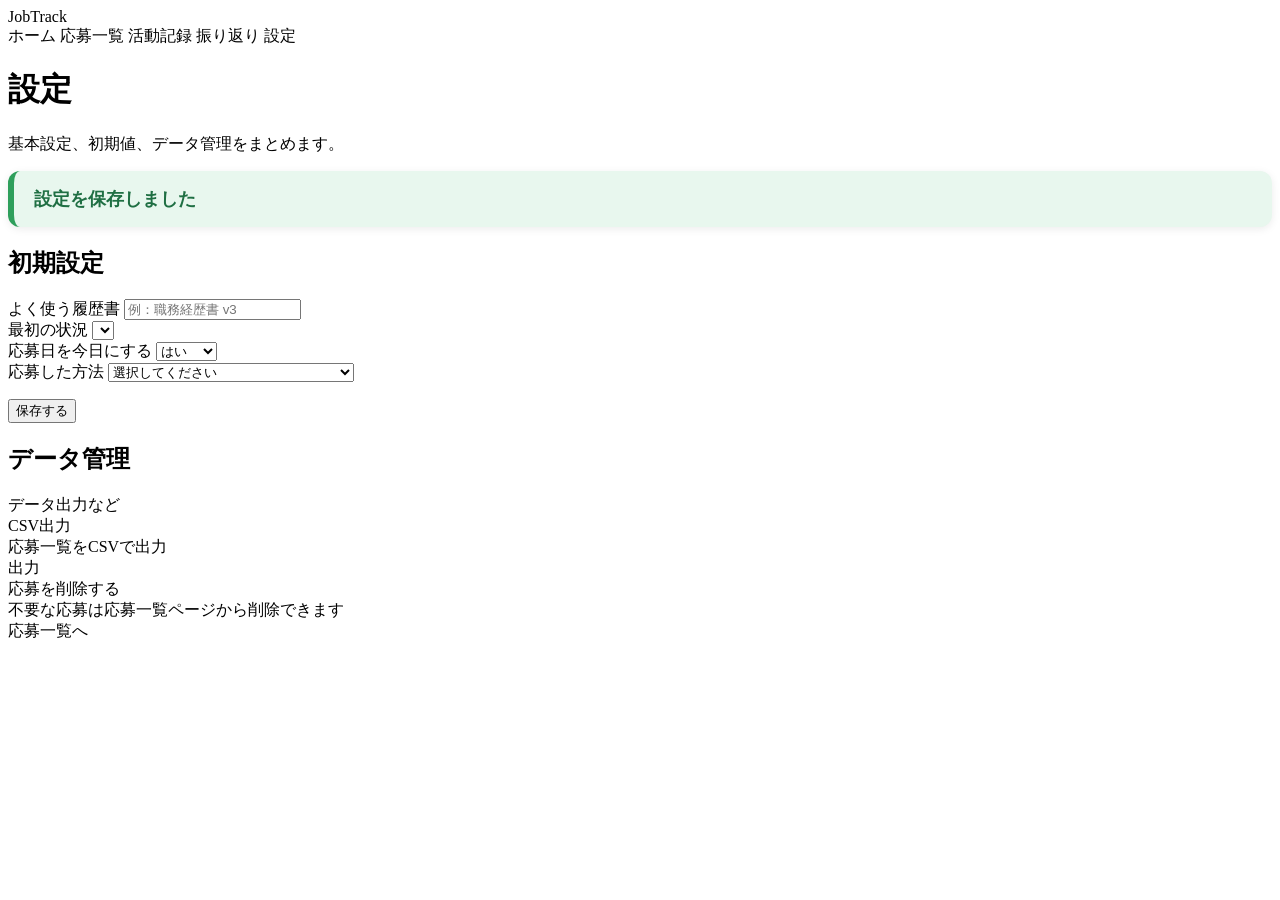
==== src/main/resources/templates/settings/index.html @ cdfce746 "complete core job tracking flow" ====
<!DOCTYPE html>
<html xmlns:th="http://www.thymeleaf.org" lang="ja">

<head>
    <meta charset="UTF-8">
    <meta name="viewport" content="width=device-width, initial-scale=1.0">
    <title>設定</title>
    <link rel="stylesheet" th:href="@{/css/style.css}">
</head>

<body>
    <div class="app-shell">
        <aside class="sidebar">
            <div class="brand">JobTrack</div>
            <nav class="nav-group">
                <a class="nav-link" th:href="@{/dashboard}">ホーム</a>
                <a class="nav-link" th:href="@{/applications}">応募一覧</a>
                <a class="nav-link" th:href="@{/activities}">活動記録</a>
                <a class="nav-link" th:href="@{/reflections}">振り返り</a>
                <a class="nav-link active" th:href="@{/settings}">設定</a>
            </nav>
        </aside>

        <main class="main">
            <div class="topbar">
                <div>
                    <h1 class="page-title">設定</h1>
                    <p class="page-desc">基本設定、初期値、データ管理をまとめます。</p>
                </div>
            </div>

			<div th:if="${successMessage}"
			     th:text="${successMessage}"
			     style="margin: 16px 0 20px;
			            padding: 16px 20px;
			            border-radius: 12px;
			            background: #e8f7ee;
			            border-left: 6px solid #2e9f5b;
			            color: #1f6f43;
			            font-size: 18px;
			            font-weight: 700;
			            box-shadow: 0 2px 8px rgba(0,0,0,0.08);">
			    設定を保存しました
			</div>

            <section class="grid-2">
                <div class="card">
                    <div class="card-title-row">
                        <h2 class="card-title">初期設定</h2>
                    </div>

                    <form th:action="@{/settings}" th:object="${settings}" method="post">
                        <div class="info-list">
                            <div class="info-item">
                                <label class="info-label" for="defaultResumeVersion">よく使う履歴書</label>
                                <input class="input" id="defaultResumeVersion" type="text"
                                       th:field="*{defaultResumeVersion}" placeholder="例：職務経歴書 v3">
                            </div>

                            <div class="info-item">
                                <label class="info-label" for="defaultStatus">最初の状況</label>
                                <select class="select" id="defaultStatus" th:field="*{defaultStatus}">
                                    <option th:each="status : ${statuses}" th:value="${status}" th:text="${
                                                   status.name() == 'APPLIED' ? '応募済み' :
                                                   status.name() == 'WEB_TEST' ? 'WEBテスト' :
                                                   status.name() == 'DOCUMENT_PASS' ? '書類通過' :
                                                   status.name() == 'INTERVIEW_1' ? '一次面接' :
                                                   status.name() == 'INTERVIEW_2' ? '二次面接' :
                                                   status.name() == 'FINAL_INTERVIEW' ? '最終面接' :
                                                   status.name() == 'OFFER' ? '内定' :
                                                   status.name() == 'REJECT' ? '不採用' :
                                                   status.name() == 'WITHDRAWN' ? '辞退' :
                                                   status
                                               }">
                                    </option>
                                </select>
                            </div>

                            <div class="info-item">
                                <label class="info-label" for="useTodayAsDefault">応募日を今日にする</label>
                                <select class="select" id="useTodayAsDefault" th:field="*{useTodayAsDefault}">
                                    <option th:value="true">はい</option>
                                    <option th:value="false">いいえ</option>
                                </select>
                            </div>

                            <div class="info-item">
                                <label class="info-label" for="defaultChannel">応募した方法</label>
                                <select class="select" id="defaultChannel" th:field="*{defaultChannel}">
                                    <option value="">選択してください</option>
                                    <option value="DIRECT">企業サイトから直接応募</option>
                                    <option value="JOB_SITE">求人サイト（Mynavi・Rikunaviなど）</option>
                                    <option value="AGENT">エージェント経由</option>
                                    <option value="SCOUT">スカウト</option>
                                    <option value="OTHER">その他</option>
                                </select>
                            </div>
                        </div>

                        <div class="topbar-actions" style="margin-top: 16px;">
                            <button class="btn btn-primary" type="submit">保存する</button>
                        </div>
                    </form>
                </div>

                <div class="card">
                    <div class="card-title-row">
                        <h2 class="card-title">データ管理</h2>
                        <span class="card-subtext">データ出力など</span>
                    </div>

                    <div class="mini-list">
                        <div class="mini-item">
                            <div>
                                <div class="mini-title">CSV出力</div>
                                <div class="mini-sub">応募一覧をCSVで出力</div>
                            </div>
                            <a class="btn btn-secondary" th:href="@{/settings/export/csv}">出力</a>
                        </div>

                        <div class="mini-item">
                            <div>
                                <div class="mini-title">応募を削除する</div>
                                <div class="mini-sub">不要な応募は応募一覧ページから削除できます</div>
                            </div>
                            <a class="btn btn-secondary" th:href="@{/applications}">応募一覧へ</a>
                        </div>
                    </div>
                </div>
            </section>
        </main>
    </div>
</body>

</html>
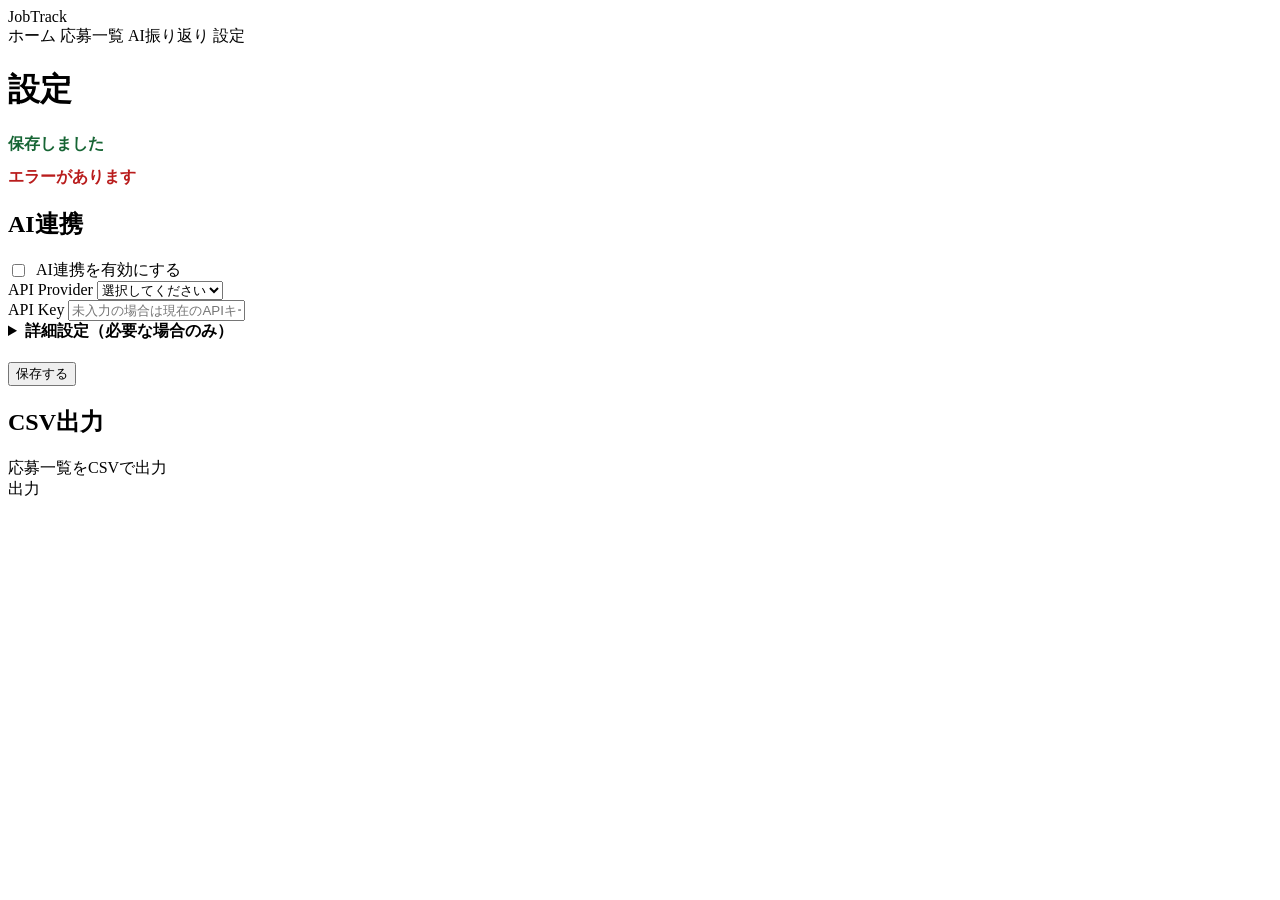
==== commit 32330797: "Initial public version of JobTrack with AI summary and chat" ====
--- a/src/main/resources/templates/settings/index.html
+++ b/src/main/resources/templates/settings/index.html
@@ -9,127 +9,226 @@
 </head>
 
 <body>
-    <div class="app-shell">
-        <aside class="sidebar">
-            <div class="brand">JobTrack</div>
-            <nav class="nav-group">
-                <a class="nav-link" th:href="@{/dashboard}">ホーム</a>
-                <a class="nav-link" th:href="@{/applications}">応募一覧</a>
-                <a class="nav-link" th:href="@{/activities}">活動記録</a>
-                <a class="nav-link" th:href="@{/reflections}">振り返り</a>
-                <a class="nav-link active" th:href="@{/settings}">設定</a>
-            </nav>
-        </aside>
-
-        <main class="main">
-            <div class="topbar">
-                <div>
-                    <h1 class="page-title">設定</h1>
-                    <p class="page-desc">基本設定、初期値、データ管理をまとめます。</p>
+<div class="app-shell">
+    <aside class="sidebar">
+        <div class="brand">JobTrack</div>
+        <nav class="nav-group">
+            <a class="nav-link" th:href="@{/dashboard}">ホーム</a>
+            <a class="nav-link" th:href="@{/applications}">応募一覧</a>
+            <a class="nav-link" th:href="@{/reflections}">AI振り返り</a>
+            <a class="nav-link active" th:href="@{/settings}">設定</a>
+        </nav>
+    </aside>
+
+    <main class="main">
+        <div class="topbar">
+            <div>
+                <h1 class="page-title">設定</h1>
+            </div>
+        </div>
+
+        <div th:if="${successMessage}" class="card" style="margin-bottom: 12px;">
+            <p th:text="${successMessage}" style="margin: 0; color: #166534; font-weight: 600;">
+                保存しました
+            </p>
+        </div>
+
+        <div th:if="${errorMessage}" class="card" style="margin-bottom: 12px;">
+            <p th:text="${errorMessage}" style="margin: 0; color: #b91c1c; font-weight: 600;">
+                エラーがあります
+            </p>
+        </div>
+
+        <section class="grid-2">
+            <div class="card">
+                <div class="card-title-row">
+                    <h2 class="card-title">AI連携</h2>
+                </div>
+
+                <form id="ai-settings-form" th:action="@{/settings}" method="post">
+                    <div class="info-list">
+                        <div class="info-item" style="grid-column: 1 / -1;">
+                            <label class="info-label" style="display: flex; align-items: center; gap: 8px;">
+                                <input type="checkbox" id="aiEnabled" name="aiEnabled" value="true"
+                                       th:checked="${settings.aiEnabled}">
+                                AI連携を有効にする
+                            </label>
+                        </div>
+
+                        <div class="info-item">
+                            <label class="info-label" for="aiProvider">API Provider</label>
+                            <select class="select" id="aiProvider" name="aiProvider">
+                                <option value="">選択してください</option>
+                                <option th:each="provider : ${aiProviders}"
+                                        th:value="${provider}"
+                                        th:text="${provider}"
+                                        th:selected="${settings.aiProvider == provider}">
+                                </option>
+                            </select>
+                        </div>
+
+                        <div class="info-item" style="grid-column: 1 / -1;">
+                            <label class="info-label" for="aiApiKey">API Key</label>
+                            <input class="input" id="aiApiKey" type="password" name="aiApiKey"
+                                   placeholder="未入力の場合は現在のAPIキーを保持します">
+
+                            <input type="hidden" id="hasAiApiKey" th:value="${hasAiApiKey}">
+                            <input type="hidden" id="currentAiProvider" th:value="${currentAiProvider}">
+
+                            <div id="aiApiKeyError"
+                                 class="card-subtext"
+                                 style="margin-top: 6px; color: #b91c1c; display: none;"></div>
+                        </div>
+
+                        <div class="info-item" style="grid-column: 1 / -1;">
+                            <details style="width: 100%;">
+                                <summary style="cursor: pointer; font-weight: 600; margin-bottom: 8px;">
+                                    詳細設定（必要な場合のみ）
+                                </summary>
+
+                                <div style="display: grid; grid-template-columns: 1fr 1fr; gap: 12px; margin-top: 12px;">
+                                    <div>
+                                        <label class="info-label" for="aiModel">Model</label>
+                                        <input class="input" id="aiModel" type="text" name="aiModel"
+                                               th:value="${settings.aiModel}"
+                                               placeholder="未入力ならデフォルトモデルを使用">
+                                    </div>
+
+                                    <div>
+                                        <label class="info-label" for="aiTemperature">Temperature</label>
+                                        <input class="input" id="aiTemperature" type="number" step="0.1" min="0" max="2"
+                                               name="aiTemperature"
+                                               th:value="${settings.aiTemperature}"
+                                               placeholder="例：0.4">
+                                    </div>
+
+                                    <div style="grid-column: 1 / -1;">
+                                        <label class="info-label" for="aiMaxTokens">Max Tokens</label>
+                                        <input class="input" id="aiMaxTokens" type="number" name="aiMaxTokens"
+                                               th:value="${settings.aiMaxTokens}"
+                                               placeholder="例：800">
+                                    </div>
+
+                                    <div style="grid-column: 1 / -1;">
+                                        <label class="info-label" for="aiSystemPrompt">System Prompt</label>
+                                        <textarea class="textarea" id="aiSystemPrompt" name="aiSystemPrompt"
+                                                  placeholder="AIの役割や出力方針を指定"
+                                                  th:text="${settings.aiSystemPrompt}"></textarea>
+                                    </div>
+
+                                    <div style="grid-column: 1 / -1;">
+                                        <label class="info-label" for="aiUserPromptTemplate">User Prompt Template</label>
+                                        <textarea class="textarea" id="aiUserPromptTemplate" name="aiUserPromptTemplate"
+                                                  placeholder="追加の指示や出力形式を指定"
+                                                  th:text="${settings.aiUserPromptTemplate}"></textarea>
+                                    </div>
+
+                                    <div style="grid-column: 1 / -1;">
+                                        <label class="info-label" style="display: flex; align-items: center; gap: 8px;">
+                                            <input type="checkbox" name="useFullChatHistory" value="true"
+                                                   th:checked="${settings.useFullChatHistory}">
+                                            AI Chatで全履歴を使う
+                                        </label>
+                                        <div class="card-subtext" style="margin-top: 6px;">
+                                            オフの場合は直近8件のメッセージのみAIに送信します。
+                                        </div>
+                                    </div>
+                                </div>
+                            </details>
+                        </div>
+                    </div>
+
+                    <div class="topbar-actions" style="margin-top: 12px;">
+                        <button class="btn btn-primary" type="submit">保存する</button>
+                    </div>
+                </form>
+            </div>
+
+            <div class="card">
+                <div class="card-title-row">
+                    <h2 class="card-title">CSV出力</h2>
+                </div>
+
+                <div class="mini-list">
+                    <div class="mini-item">
+                        <div>
+                            <div class="mini-title">応募一覧をCSVで出力</div>
+                        </div>
+                        <a class="btn btn-secondary" th:href="@{/settings/export/csv}">出力</a>
+                    </div>
                 </div>
             </div>
-
-			<div th:if="${successMessage}"
-			     th:text="${successMessage}"
-			     style="margin: 16px 0 20px;
-			            padding: 16px 20px;
-			            border-radius: 12px;
-			            background: #e8f7ee;
-			            border-left: 6px solid #2e9f5b;
-			            color: #1f6f43;
-			            font-size: 18px;
-			            font-weight: 700;
-			            box-shadow: 0 2px 8px rgba(0,0,0,0.08);">
-			    設定を保存しました
-			</div>
-
-            <section class="grid-2">
-                <div class="card">
-                    <div class="card-title-row">
-                        <h2 class="card-title">初期設定</h2>
-                    </div>
-
-                    <form th:action="@{/settings}" th:object="${settings}" method="post">
-                        <div class="info-list">
-                            <div class="info-item">
-                                <label class="info-label" for="defaultResumeVersion">よく使う履歴書</label>
-                                <input class="input" id="defaultResumeVersion" type="text"
-                                       th:field="*{defaultResumeVersion}" placeholder="例：職務経歴書 v3">
-                            </div>
-
-                            <div class="info-item">
-                                <label class="info-label" for="defaultStatus">最初の状況</label>
-                                <select class="select" id="defaultStatus" th:field="*{defaultStatus}">
-                                    <option th:each="status : ${statuses}" th:value="${status}" th:text="${
-                                                   status.name() == 'APPLIED' ? '応募済み' :
-                                                   status.name() == 'WEB_TEST' ? 'WEBテスト' :
-                                                   status.name() == 'DOCUMENT_PASS' ? '書類通過' :
-                                                   status.name() == 'INTERVIEW_1' ? '一次面接' :
-                                                   status.name() == 'INTERVIEW_2' ? '二次面接' :
-                                                   status.name() == 'FINAL_INTERVIEW' ? '最終面接' :
-                                                   status.name() == 'OFFER' ? '内定' :
-                                                   status.name() == 'REJECT' ? '不採用' :
-                                                   status.name() == 'WITHDRAWN' ? '辞退' :
-                                                   status
-                                               }">
-                                    </option>
-                                </select>
-                            </div>
-
-                            <div class="info-item">
-                                <label class="info-label" for="useTodayAsDefault">応募日を今日にする</label>
-                                <select class="select" id="useTodayAsDefault" th:field="*{useTodayAsDefault}">
-                                    <option th:value="true">はい</option>
-                                    <option th:value="false">いいえ</option>
-                                </select>
-                            </div>
-
-                            <div class="info-item">
-                                <label class="info-label" for="defaultChannel">応募した方法</label>
-                                <select class="select" id="defaultChannel" th:field="*{defaultChannel}">
-                                    <option value="">選択してください</option>
-                                    <option value="DIRECT">企業サイトから直接応募</option>
-                                    <option value="JOB_SITE">求人サイト（Mynavi・Rikunaviなど）</option>
-                                    <option value="AGENT">エージェント経由</option>
-                                    <option value="SCOUT">スカウト</option>
-                                    <option value="OTHER">その他</option>
-                                </select>
-                            </div>
-                        </div>
-
-                        <div class="topbar-actions" style="margin-top: 16px;">
-                            <button class="btn btn-primary" type="submit">保存する</button>
-                        </div>
-                    </form>
-                </div>
-
-                <div class="card">
-                    <div class="card-title-row">
-                        <h2 class="card-title">データ管理</h2>
-                        <span class="card-subtext">データ出力など</span>
-                    </div>
-
-                    <div class="mini-list">
-                        <div class="mini-item">
-                            <div>
-                                <div class="mini-title">CSV出力</div>
-                                <div class="mini-sub">応募一覧をCSVで出力</div>
-                            </div>
-                            <a class="btn btn-secondary" th:href="@{/settings/export/csv}">出力</a>
-                        </div>
-
-                        <div class="mini-item">
-                            <div>
-                                <div class="mini-title">応募を削除する</div>
-                                <div class="mini-sub">不要な応募は応募一覧ページから削除できます</div>
-                            </div>
-                            <a class="btn btn-secondary" th:href="@{/applications}">応募一覧へ</a>
-                        </div>
-                    </div>
-                </div>
-            </section>
-        </main>
-    </div>
+        </section>
+    </main>
+</div>
+
+<script>
+document.addEventListener("DOMContentLoaded", function () {
+    const form = document.getElementById("ai-settings-form");
+    const aiEnabled = document.getElementById("aiEnabled");
+    const aiProvider = document.getElementById("aiProvider");
+    const aiApiKey = document.getElementById("aiApiKey");
+    const aiApiKeyError = document.getElementById("aiApiKeyError");
+    const hasAiApiKey = document.getElementById("hasAiApiKey");
+    const currentAiProvider = document.getElementById("currentAiProvider");
+
+    if (!form || !aiEnabled || !aiProvider || !aiApiKey || !aiApiKeyError || !hasAiApiKey || !currentAiProvider) {
+        return;
+    }
+
+    function clearError() {
+        aiApiKeyError.textContent = "";
+        aiApiKeyError.style.display = "none";
+        aiApiKey.style.borderColor = "";
+        aiProvider.style.borderColor = "";
+    }
+
+    function showError(message, target) {
+        aiApiKeyError.textContent = message;
+        aiApiKeyError.style.display = "block";
+
+        if (target === "provider") {
+            aiProvider.style.borderColor = "#dc2626";
+        } else {
+            aiApiKey.style.borderColor = "#dc2626";
+        }
+    }
+
+    aiEnabled.addEventListener("change", clearError);
+    aiProvider.addEventListener("change", clearError);
+    aiApiKey.addEventListener("input", clearError);
+
+    form.addEventListener("submit", function (event) {
+        clearError();
+
+        if (!aiEnabled.checked) {
+            return;
+        }
+
+        const selectedProvider = aiProvider.value;
+        const oldProvider = currentAiProvider.value;
+        const hasSavedApiKey = hasAiApiKey.value === "true";
+        const providerChanged = selectedProvider !== oldProvider;
+
+        if (!selectedProvider) {
+            event.preventDefault();
+            showError("AI連携を使う場合は、API Provider を選択してください。", "provider");
+            return;
+        }
+
+        if (!hasSavedApiKey && !aiApiKey.value.trim()) {
+            event.preventDefault();
+            showError("AI連携を使う場合は、API Key を入力してください。", "apiKey");
+            return;
+        }
+
+        if (providerChanged && !aiApiKey.value.trim()) {
+            event.preventDefault();
+            showError("AI Provider を変更した場合は、API Key を再入力してください。", "apiKey");
+        }
+    });
+});
+</script>
 </body>
 
 </html>
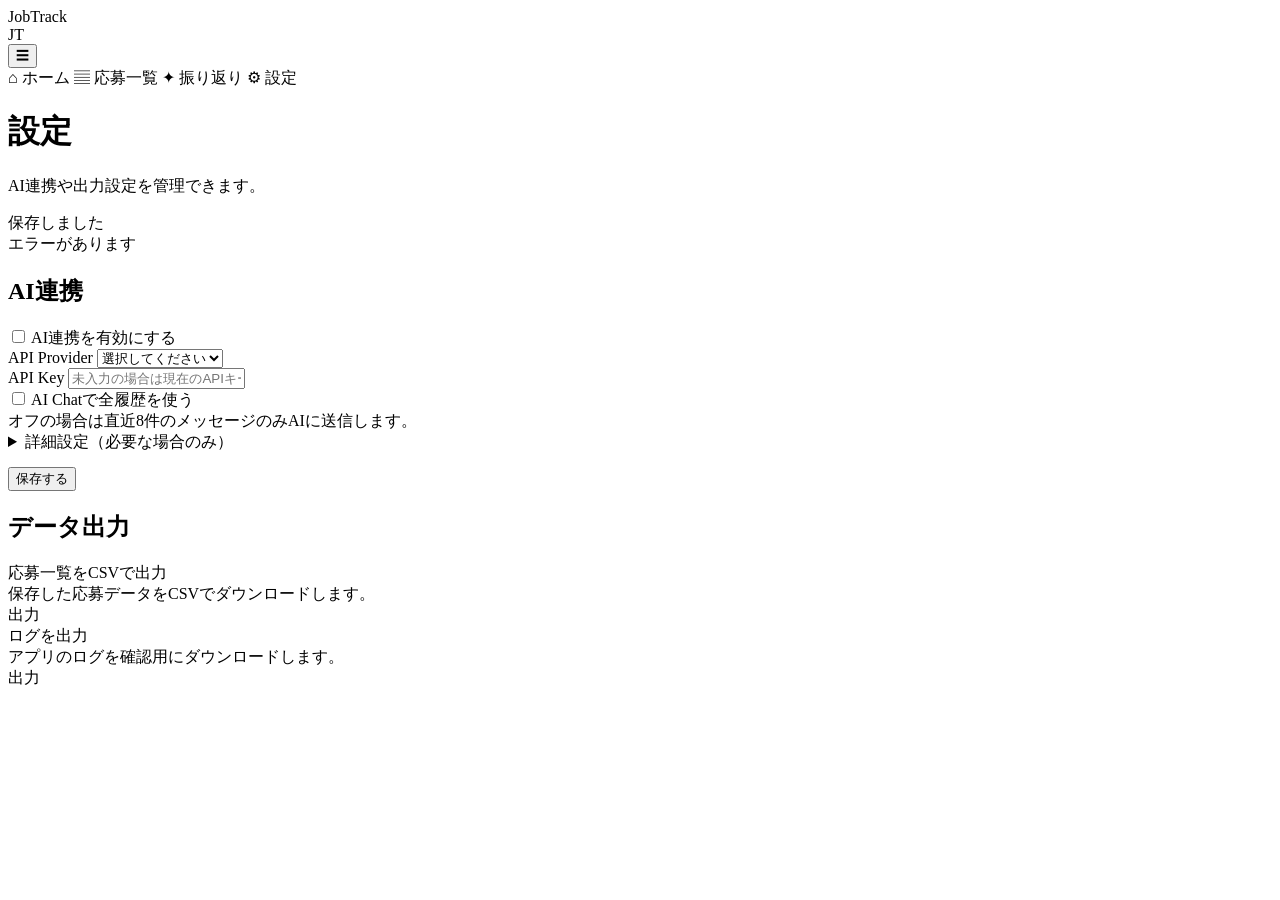
==== commit f8bff724: "v2.0 release" ====
--- a/src/main/resources/templates/settings/index.html
+++ b/src/main/resources/templates/settings/index.html
@@ -1,45 +1,64 @@
 <!DOCTYPE html>
 <html xmlns:th="http://www.thymeleaf.org" lang="ja">
-
 <head>
     <meta charset="UTF-8">
     <meta name="viewport" content="width=device-width, initial-scale=1.0">
     <title>設定</title>
-    <link rel="stylesheet" th:href="@{/css/style.css}">
+    <link rel="stylesheet" th:href="@{/css/style.css(v=${#dates.createNow().time})}">
 </head>
-
 <body>
-<div class="app-shell">
+<div class="app-shell" id="app-shell">
     <aside class="sidebar">
-        <div class="brand">JobTrack</div>
+        <div class="sidebar-header">
+            <div class="sidebar-header-main">
+                <div class="brand brand-full">JobTrack</div>
+                <div class="brand brand-mini">JT</div>
+            </div>
+
+            <button type="button" class="sidebar-toggle" id="sidebar-toggle-btn" aria-label="メニュー切り替え">
+                ☰
+            </button>
+        </div>
+
         <nav class="nav-group">
-            <a class="nav-link" th:href="@{/dashboard}">ホーム</a>
-            <a class="nav-link" th:href="@{/applications}">応募一覧</a>
-            <a class="nav-link" th:href="@{/reflections}">AI振り返り</a>
-            <a class="nav-link active" th:href="@{/settings}">設定</a>
+            <a class="nav-link" th:href="@{/dashboard}">
+                <span class="nav-icon">⌂</span>
+                <span class="nav-label">ホーム</span>
+            </a>
+            <a class="nav-link" th:href="@{/applications}">
+                <span class="nav-icon">▤</span>
+                <span class="nav-label">応募一覧</span>
+            </a>
+            <a class="nav-link" th:href="@{/reflections}">
+                <span class="nav-icon">✦</span>
+                <span class="nav-label">振り返り</span>
+            </a>
+            <a class="nav-link active" th:href="@{/settings}">
+                <span class="nav-icon">⚙</span>
+                <span class="nav-label">設定</span>
+            </a>
         </nav>
     </aside>
 
     <main class="main">
         <div class="topbar">
-            <div>
-                <h1 class="page-title">設定</h1>
-            </div>
-        </div>
-
-        <div th:if="${successMessage}" class="card" style="margin-bottom: 12px;">
-            <p th:text="${successMessage}" style="margin: 0; color: #166534; font-weight: 600;">
-                保存しました
-            </p>
-        </div>
-
-        <div th:if="${errorMessage}" class="card" style="margin-bottom: 12px;">
-            <p th:text="${errorMessage}" style="margin: 0; color: #b91c1c; font-weight: 600;">
-                エラーがあります
-            </p>
-        </div>
-
-        <section class="grid-2">
+            <div class="topbar-left">
+                <div>
+                    <h1 class="page-title">設定</h1>
+                    <p class="page-desc">AI連携や出力設定を管理できます。</p>
+                </div>
+            </div>
+        </div>
+
+        <div th:if="${successMessage}" class="card card-alert card-alert-success">
+            <p th:text="${successMessage}" style="margin: 0;">保存しました</p>
+        </div>
+
+        <div th:if="${errorMessage}" class="card card-alert card-alert-danger">
+            <p th:text="${errorMessage}" style="margin: 0;">エラーがあります</p>
+        </div>
+
+        <section class="grid-2 settings-grid">
             <div class="card">
                 <div class="card-title-row">
                     <h2 class="card-title">AI連携</h2>
@@ -47,8 +66,8 @@
 
                 <form id="ai-settings-form" th:action="@{/settings}" method="post">
                     <div class="info-list">
-                        <div class="info-item" style="grid-column: 1 / -1;">
-                            <label class="info-label" style="display: flex; align-items: center; gap: 8px;">
+                        <div class="info-item info-item-full">
+                            <label class="info-label checkbox-label">
                                 <input type="checkbox" id="aiEnabled" name="aiEnabled" value="true"
                                        th:checked="${settings.aiEnabled}">
                                 AI連携を有効にする
@@ -67,7 +86,7 @@
                             </select>
                         </div>
 
-                        <div class="info-item" style="grid-column: 1 / -1;">
+                        <div class="info-item info-item-full">
                             <label class="info-label" for="aiApiKey">API Key</label>
                             <input class="input" id="aiApiKey" type="password" name="aiApiKey"
                                    placeholder="未入力の場合は現在のAPIキーを保持します">
@@ -76,17 +95,28 @@
                             <input type="hidden" id="currentAiProvider" th:value="${currentAiProvider}">
 
                             <div id="aiApiKeyError"
-                                 class="card-subtext"
-                                 style="margin-top: 6px; color: #b91c1c; display: none;"></div>
-                        </div>
-
-                        <div class="info-item" style="grid-column: 1 / -1;">
-                            <details style="width: 100%;">
-                                <summary style="cursor: pointer; font-weight: 600; margin-bottom: 8px;">
+                                 class="card-subtext form-error"
+                                 style="display: none;"></div>
+                        </div>
+
+                        <div class="info-item info-item-full">
+                            <label class="info-label checkbox-label">
+                                <input type="checkbox" name="useFullChatHistory" value="true"
+                                       th:checked="${settings.useFullChatHistory}">
+                                AI Chatで全履歴を使う
+                            </label>
+                            <div class="card-subtext setting-inline-help">
+                                オフの場合は直近8件のメッセージのみAIに送信します。
+                            </div>
+                        </div>
+
+                        <div class="info-item info-item-full">
+                            <details class="settings-details">
+                                <summary class="settings-summary">
                                     詳細設定（必要な場合のみ）
                                 </summary>
 
-                                <div style="display: grid; grid-template-columns: 1fr 1fr; gap: 12px; margin-top: 12px;">
+                                <div class="settings-detail-grid">
                                     <div>
                                         <label class="info-label" for="aiModel">Model</label>
                                         <input class="input" id="aiModel" type="text" name="aiModel"
@@ -102,59 +132,59 @@
                                                placeholder="例：0.4">
                                     </div>
 
-                                    <div style="grid-column: 1 / -1;">
+                                    <div class="detail-full">
                                         <label class="info-label" for="aiMaxTokens">Max Tokens</label>
                                         <input class="input" id="aiMaxTokens" type="number" name="aiMaxTokens"
                                                th:value="${settings.aiMaxTokens}"
                                                placeholder="例：800">
                                     </div>
 
-                                    <div style="grid-column: 1 / -1;">
+                                    <div class="detail-full">
                                         <label class="info-label" for="aiSystemPrompt">System Prompt</label>
                                         <textarea class="textarea" id="aiSystemPrompt" name="aiSystemPrompt"
                                                   placeholder="AIの役割や出力方針を指定"
                                                   th:text="${settings.aiSystemPrompt}"></textarea>
                                     </div>
 
-                                    <div style="grid-column: 1 / -1;">
+                                    <div class="detail-full">
                                         <label class="info-label" for="aiUserPromptTemplate">User Prompt Template</label>
                                         <textarea class="textarea" id="aiUserPromptTemplate" name="aiUserPromptTemplate"
                                                   placeholder="追加の指示や出力形式を指定"
                                                   th:text="${settings.aiUserPromptTemplate}"></textarea>
                                     </div>
-
-                                    <div style="grid-column: 1 / -1;">
-                                        <label class="info-label" style="display: flex; align-items: center; gap: 8px;">
-                                            <input type="checkbox" name="useFullChatHistory" value="true"
-                                                   th:checked="${settings.useFullChatHistory}">
-                                            AI Chatで全履歴を使う
-                                        </label>
-                                        <div class="card-subtext" style="margin-top: 6px;">
-                                            オフの場合は直近8件のメッセージのみAIに送信します。
-                                        </div>
-                                    </div>
                                 </div>
                             </details>
                         </div>
                     </div>
 
-                    <div class="topbar-actions" style="margin-top: 12px;">
+                    <div class="topbar-actions" style="margin-top: 14px;">
                         <button class="btn btn-primary" type="submit">保存する</button>
                     </div>
                 </form>
             </div>
 
-            <div class="card">
-                <div class="card-title-row">
-                    <h2 class="card-title">CSV出力</h2>
-                </div>
-
-                <div class="mini-list">
-                    <div class="mini-item">
-                        <div>
-                            <div class="mini-title">応募一覧をCSVで出力</div>
-                        </div>
-                        <a class="btn btn-secondary" th:href="@{/settings/export/csv}">出力</a>
+            <div class="stack-col">
+                <div class="card">
+                    <div class="card-title-row">
+                        <h2 class="card-title">データ出力</h2>
+                    </div>
+
+                    <div class="compact-list">
+                        <div class="compact-row">
+                            <div class="compact-main">
+                                <div class="compact-title">応募一覧をCSVで出力</div>
+                                <div class="compact-sub">保存した応募データをCSVでダウンロードします。</div>
+                            </div>
+                            <a class="btn btn-secondary" th:href="@{/settings/export/csv}">出力</a>
+                        </div>
+
+                        <div class="compact-row">
+                            <div class="compact-main">
+                                <div class="compact-title">ログを出力</div>
+                                <div class="compact-sub">アプリのログを確認用にダウンロードします。</div>
+                            </div>
+                            <a class="btn btn-secondary" th:href="@{/settings/export/logs}">出力</a>
+                        </div>
                     </div>
                 </div>
             </div>
@@ -164,6 +194,9 @@
 
 <script>
 document.addEventListener("DOMContentLoaded", function () {
+    const appShell = document.getElementById("app-shell");
+    const sidebarToggleBtn = document.getElementById("sidebar-toggle-btn");
+
     const form = document.getElementById("ai-settings-form");
     const aiEnabled = document.getElementById("aiEnabled");
     const aiProvider = document.getElementById("aiProvider");
@@ -172,6 +205,12 @@
     const hasAiApiKey = document.getElementById("hasAiApiKey");
     const currentAiProvider = document.getElementById("currentAiProvider");
 
+    if (sidebarToggleBtn && appShell) {
+        sidebarToggleBtn.addEventListener("click", function () {
+            appShell.classList.toggle("sidebar-collapsed");
+        });
+    }
+
     if (!form || !aiEnabled || !aiProvider || !aiApiKey || !aiApiKeyError || !hasAiApiKey || !currentAiProvider) {
         return;
     }
@@ -230,5 +269,4 @@
 });
 </script>
 </body>
-
 </html>
